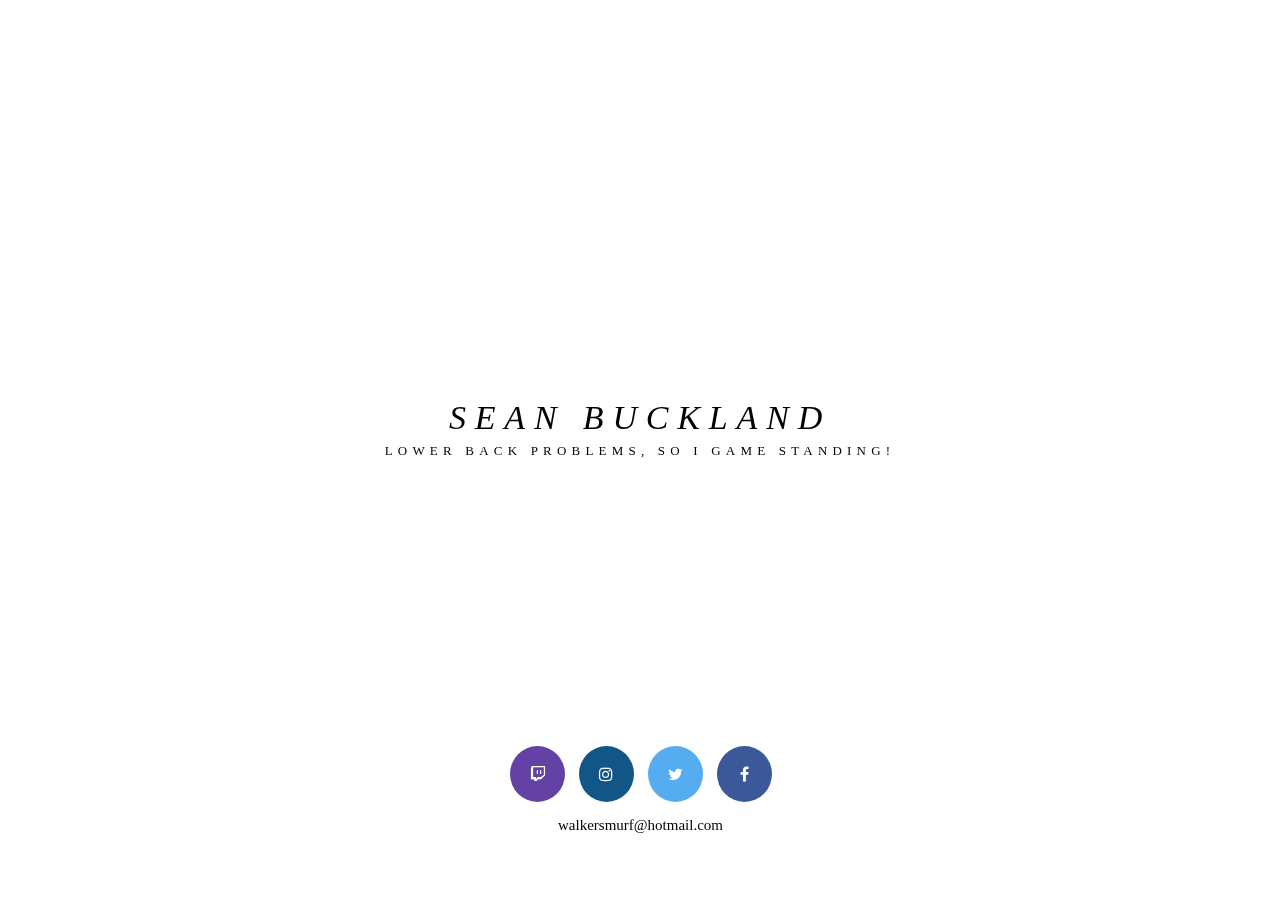
==== index.html @ f99f3313 "social icons" ====
<html>
   <head>
      <title>Sean Buckland</title>
      <meta name="author" content="Kit Watson">
      <meta name="description" content="Streamer site of Sean Buckland">
      <meta name="viewport" content="width=device-width, initial-scale=1, minimal-ui">
      <link rel="stylesheet" href="main.css">
      <link rel="stylesheet" href="https://cdnjs.cloudflare.com/ajax/libs/font-awesome/4.7.0/css/font-awesome.min.css">
   </head>
   <body>
      <div class="wrapper">
         <div class="triangle-pattern"></div>
         <div class="wrapper-inner">
            <h1 class="name" style="font-family: 'Trattatello, fantasy';">Sean Buckland</h1>
            <h2 class="byline">Lower Back problems, so I game standing!</h2>
            <ul class="social-links">
               <li>
                  <a class="fa fa-twitch" target="_blank" href="http://twitch.tv/walkersmurf"></a>
               </li>
               <li>
                  <a class="fa fa-instagram" target="_blank" href="https://www.instagram.com/walkersmurf/"></a>
               </li>
               <li>
                  <a class="fa fa-twitter" target="_blank" href="http://www.twitter.com/walkersmurf1"></a>
               </li>
                  <a class="fa fa-facebook" target="_blank" href="http://www.facebook.com/walkersmurf"></a>
               </li>
               <li class="email-link-outer">
                  <a class="email-link" target="_blank" href="mailto:walkersmurf@hotmail.com">walkersmurf@hotmail.com</a>
               </li>
            </ul>
         </div>
      </div>
   </body>
</html>
---- main.css ----
/* Structure & Background
----------------------------- */
  .fa {
    padding: 20px;
    font-size: 30px;
    width: 15px;
    text-align: center;
    text-decoration: none;
    margin: 5px 5px;
    border-radius: 50%;
  }
  .fa-facebook {
    background: #3B5998;
    color: white;
  }
  .fa-twitter {
    background: #55ACEE;
    color: white;
  }
  .fa-instagram {
    background: #125688;
    color: white;
  }
  .fa-twitch {
    background: #6441a5;
    color: white;
  }
.wrapper {
  position: fixed;
  top: 0;
  right: 0;
  bottom: 0;
  left: 0;
  background-image: url('bg.jpg');
  background-size: cover;
  background-position: center;
  color: #000;
  text-align: center;
  text-rendering: optimizeLegibility;
}
.wrapper:before {
  content: '';
  display: inline-block;
  height: 100%;
  vertical-align: middle;
  margin-right: -0.25em;
}
.wrapper:after {
  content: '';
  position: fixed;
  top: 10px;
  right: 10px;
  bottom: 10px;
  left: 10px;
  border: 1px solid rgba(255,255,255,.2);
}
.wrapper-inner {
  position: relative;
  display: inline-block;
  vertical-align: middle;
  z-index: 2;
  margin-top: -4%;
  max-width: 80%;
}
.wrapper-inner:before {
  content: '';
  display: block;
  position: absolute;
  top: 0;
  left: 0;
  width: 337px;
  height: 337px;
  left: 50%;
  top: 50%;
  margin-left: -168px;
  margin-top: -168px;
  background-image: url(circle-red.png);
  background-size: 100%;
}
.triangle-pattern {
  position: fixed;
  top: 0;
  right: 0;
  bottom: 0;
  left: 0;
  background-image: url('triangles.png');
  background-size: cover;
  background-position: center;
  opacity: .03;
}

/* Type
----------------------------- */
.name {
  position: relative;
  z-index: 2;
  font-size: 34px;
  line-height: 1;
  letter-spacing: 0.26em;
  font-weight: 300;
  font-style: italic;
  font-family: "freight-big-pro";
  margin-bottom: 0;
  margin-top: 28px;
  text-transform: uppercase;
}
.byline {
  margin-top: 2px;
  position: relative;
  z-index: 2;
  font-family: "brandon-grotesque";
  font-size: 13px;
  line-height: 2.2;
  font-weight: 300;
  letter-spacing: 0.4em;
  text-transform: uppercase;
}
.divider {
  width: 80px;
  margin-top: 75px;
  border-color: rgba(0,0,0,.3);
  border-width: 0;
  border-bottom-width: 1px;
}

/* Social Links
----------------------------- */
.social-links {
  position: fixed;
  width: 475px;
  left: 50%;
  bottom: 50px;
  margin-left: -237px;
  padding: 0;
  list-style-type: none;
}
.social-links > li {
  display: inline-block;
}
.social-link-item {
  display: inline-block;
  background-image: url(icons-sprite.png);
  height: 20px;
  background-size: 123px 20px;
/*
  text-indent: -9999px;
*/
  margin-left: 15px;
  opacity: .4;
  -webkit-transition: all .1s ease-in;
}
.social-links .email-link-outer {
  margin-top: 10px;
  display: block;
} 
.email-link {
  color: #000;
  font-size: 15px;
  text-decoration: none;
  font-family: "brandon-grotesque";
  opacity: 1;
  -webkit-transition: opacity .1s ease-in;
}
.email-link:hover,
.email-link:focus {
  opacity: 1;
} 
.social-link-item:hover{
  opacity: 0.6;
  color:red;
}
/*
.social-link-item-twitch {
  margin-left: 0;
  width: 21px;
}
.social-link-item-instagram {
  background-position: -21px 0;
  width: 19px;
}
.social-link-item-twitter {
  background-position: -40px 0;
  width: 18px;
}
.social-link-item-facebook {
  background-position: -58px 0;
  width: 21px;
}
*/

@media (max-width: 600px) {
  .name {
    font-size: 30px;
    letter-spacing: 0.2em;
  }
}
@media (max-width: 400px) {
  .name {
    margin-top: 20px;
    font-size: 24px;
    letter-spacing: 0.1em;
  }
  .byline {
    font-size: 12px;
    letter-spacing: 0.2em;
  }
  .wrapper-inner {
    margin-top: -20%;
  }
  .wrapper-inner:before {
    width: 200px;
    height: 200px;
    margin-left: -100px;
    margin-top: -100px;
  }

}
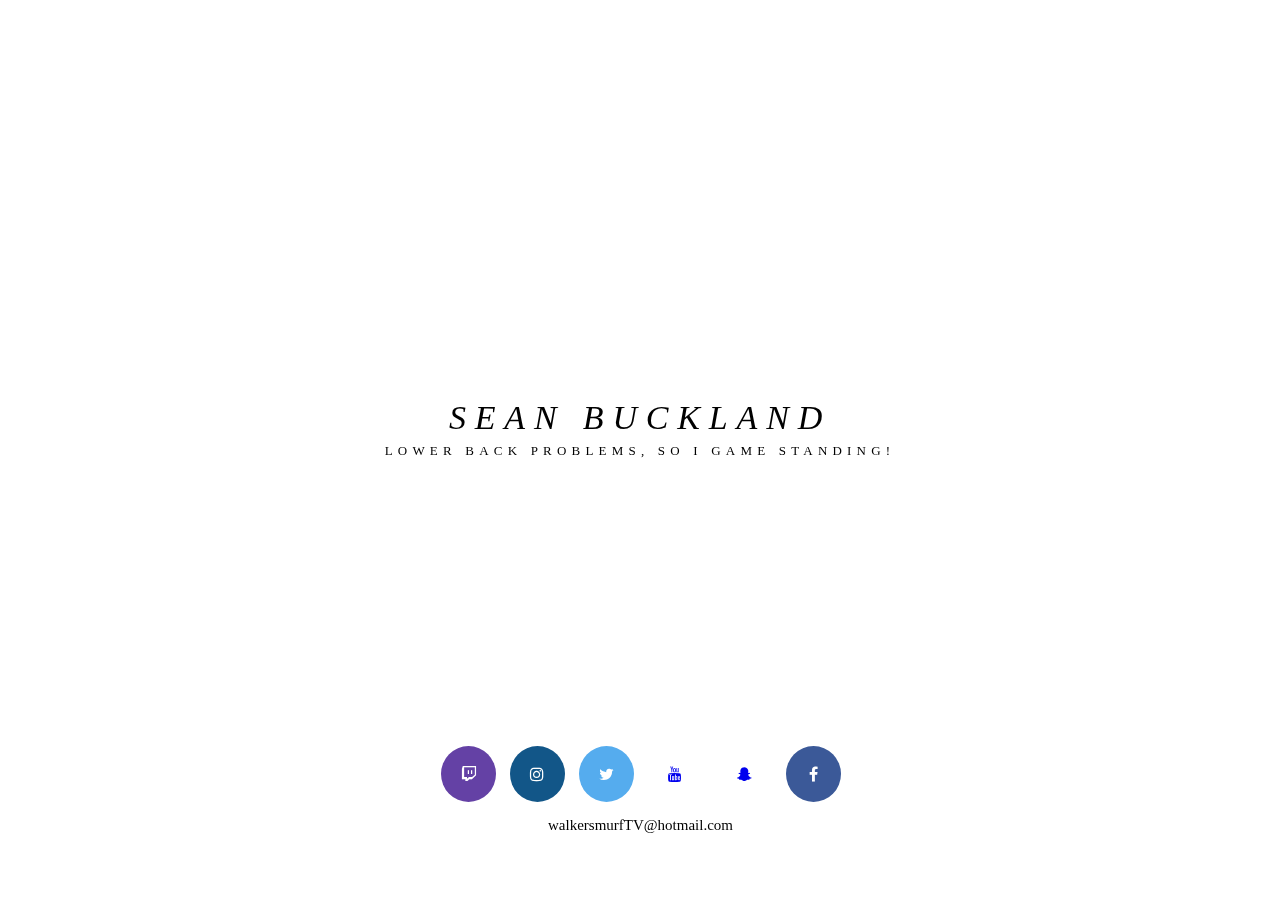
==== commit 3fcc5314: "Add files via upload" ====
--- a/index.html
+++ b/index.html
@@ -23,10 +23,16 @@
                <li>
                   <a class="fa fa-twitter" target="_blank" href="http://www.twitter.com/walkersmurf1"></a>
                </li>
+                  <a class="fa fa-youtube" target="_blank" href="https://www.youtube.com/channel/walkersmurf"></a>
+               </li>
+               </li>
+                  <a class="fa fa-snapchat-ghost" target="_blank" href="https://www.snapchat.com/add/walkersmurf"></a>
+               </li>
+               </li>
                   <a class="fa fa-facebook" target="_blank" href="http://www.facebook.com/walkersmurf"></a>
                </li>
                <li class="email-link-outer">
-                  <a class="email-link" target="_blank" href="mailto:walkersmurf@hotmail.com">walkersmurf@hotmail.com</a>
+                  <a class="email-link" target="_blank" href="mailto:walkersmurfTV@hotmail.com">walkersmurfTV@hotmail.com</a>
                </li>
             </ul>
          </div>
--- a/main.css
+++ b/main.css
@@ -8,6 +8,9 @@
     text-decoration: none;
     margin: 5px 5px;
     border-radius: 50%;
+  }
+  .fa:hover {
+    opacity: 0.5;
   }
   .fa-facebook {
     background: #3B5998;
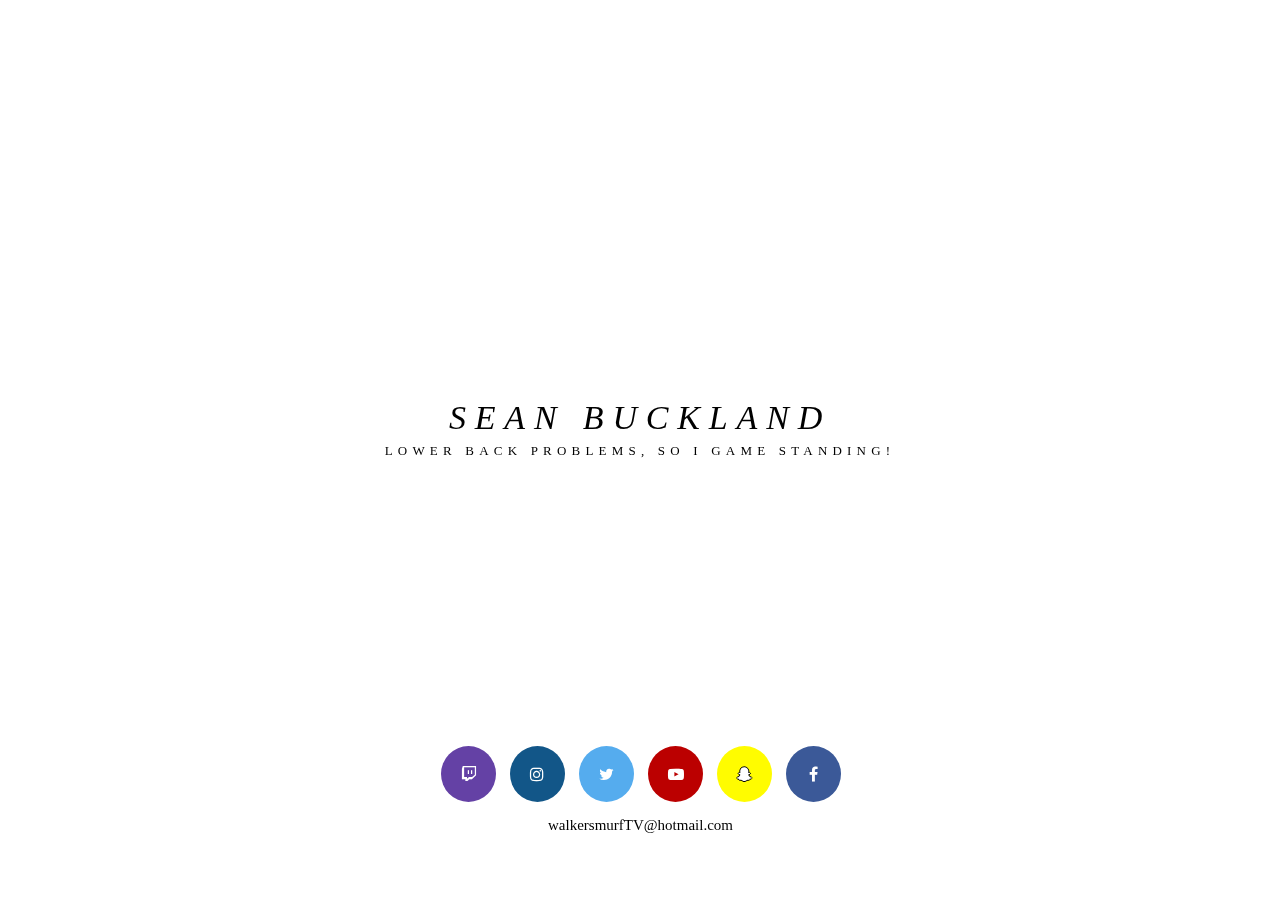
==== commit c3d011d2: "Add files via upload" ====
--- a/index.html
+++ b/index.html
@@ -23,7 +23,7 @@
                <li>
                   <a class="fa fa-twitter" target="_blank" href="http://www.twitter.com/walkersmurf1"></a>
                </li>
-                  <a class="fa fa-youtube" target="_blank" href="https://www.youtube.com/channel/walkersmurf"></a>
+                  <a class="fa fa-youtube-play" target="_blank" href="https://www.youtube.com/channel/walkersmurf"></a>
                </li>
                </li>
                   <a class="fa fa-snapchat-ghost" target="_blank" href="https://www.snapchat.com/add/walkersmurf"></a>
--- a/main.css
+++ b/main.css
@@ -27,6 +27,15 @@
   .fa-twitch {
     background: #6441a5;
     color: white;
+  }
+  .fa-youtube-play {
+    background: #bb0000;
+    color: white;
+  }
+  .fa-snapchat-ghost {
+    background: #fffc00;
+    color: white;
+    text-shadow: -1px 0 black, 0 1px black, 1px 0 black, 0 -1px black;
   }
 .wrapper {
   position: fixed;
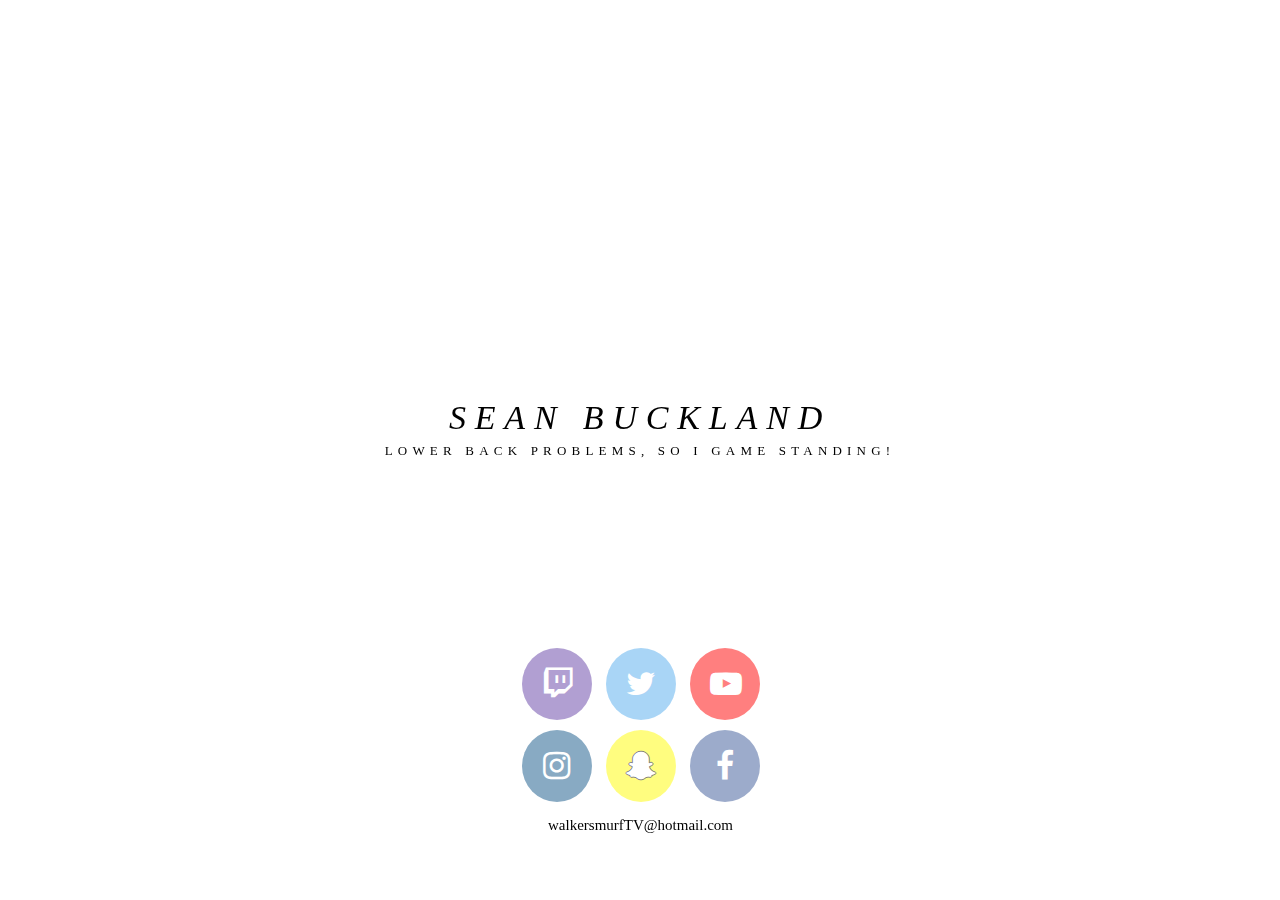
==== commit 42d53f09: "Add files via upload" ====
--- a/index.html
+++ b/index.html
@@ -11,25 +11,27 @@
       <div class="wrapper">
          <div class="triangle-pattern"></div>
          <div class="wrapper-inner">
-            <h1 class="name" style="font-family: 'Trattatello, fantasy';">Sean Buckland</h1>
+            <h1 class="name">Sean Buckland</h1>
             <h2 class="byline">Lower Back problems, so I game standing!</h2>
             <ul class="social-links">
                <li>
-                  <a class="fa fa-twitch" target="_blank" href="http://twitch.tv/walkersmurf"></a>
+                  <a class="fa fa-twitch fa-2x" target="_blank" href="http://twitch.tv/walkersmurf"></a>
                </li>
                <li>
-                  <a class="fa fa-instagram" target="_blank" href="https://www.instagram.com/walkersmurf/"></a>
+                  <a class="fa fa-twitter fa-2x" target="_blank" href="http://www.twitter.com/walkersmurf1"></a>
                </li>
                <li>
-                  <a class="fa fa-twitter" target="_blank" href="http://www.twitter.com/walkersmurf1"></a>
+                  <a class="fa fa-youtube-play fa-2x" target="_blank" href="https://www.youtube.com/channel/walkersmurf"></a>
                </li>
-                  <a class="fa fa-youtube-play" target="_blank" href="https://www.youtube.com/channel/walkersmurf"></a>
+               <br>
+               <li>
+                  <a class="fa fa-instagram fa-2x" target="_blank" href="https://www.instagram.com/walkersmurf/"></a>
                </li>
+               <li>
+                  <a class="fa fa-snapchat-ghost fa-2x" target="_blank" href="https://www.snapchat.com/add/walkersmurf"></a>
                </li>
-                  <a class="fa fa-snapchat-ghost" target="_blank" href="https://www.snapchat.com/add/walkersmurf"></a>
-               </li>
-               </li>
-                  <a class="fa fa-facebook" target="_blank" href="http://www.facebook.com/walkersmurf"></a>
+               <li>
+                  <a class="fa fa-facebook fa-2x" target="_blank" href="http://www.facebook.com/walkersmurf"></a>
                </li>
                <li class="email-link-outer">
                   <a class="email-link" target="_blank" href="mailto:walkersmurfTV@hotmail.com">walkersmurfTV@hotmail.com</a>
--- a/main.css
+++ b/main.css
@@ -1,186 +1,215 @@
 /* Structure & Background
 ----------------------------- */
-  .fa {
-    padding: 20px;
-    font-size: 30px;
-    width: 15px;
-    text-align: center;
-    text-decoration: none;
-    margin: 5px 5px;
-    border-radius: 50%;
-  }
-  .fa:hover {
-    opacity: 0.5;
-  }
-  .fa-facebook {
-    background: #3B5998;
-    color: white;
-  }
-  .fa-twitter {
-    background: #55ACEE;
-    color: white;
-  }
-  .fa-instagram {
-    background: #125688;
-    color: white;
-  }
-  .fa-twitch {
-    background: #6441a5;
-    color: white;
-  }
-  .fa-youtube-play {
-    background: #bb0000;
-    color: white;
-  }
-  .fa-snapchat-ghost {
-    background: #fffc00;
-    color: white;
-    text-shadow: -1px 0 black, 0 1px black, 1px 0 black, 0 -1px black;
-  }
+
+.fa {
+	padding: 20px;
+	font-size: 30px;
+	width: 30px;
+	text-align: center;
+	text-decoration: none;
+	margin: 5px 5px;
+	border-radius: 50%;
+	opacity: 0.5
+}
+
+.fa:hover {
+	opacity: 1;
+}
+
+.fa-facebook {
+	background: #3B5998;
+	color: white;
+}
+
+.fa-twitter {
+	background: #55ACEE;
+	color: white;
+}
+
+.fa-instagram {
+	background: #125688;
+	color: white;
+}
+
+.fa-twitch {
+	background: #6441a5;
+	color: white;
+}
+
+.fa-youtube-play {
+	background: #ff0000;
+	color: white;
+}
+
+.fa-snapchat-ghost {
+	background: #fffc00;
+	color: white;
+	text-shadow: -1px 0 black, 0 1px black, 1px 0 black, 0 -1px black;
+}
+
 .wrapper {
-  position: fixed;
-  top: 0;
-  right: 0;
-  bottom: 0;
-  left: 0;
-  background-image: url('bg.jpg');
-  background-size: cover;
-  background-position: center;
-  color: #000;
-  text-align: center;
-  text-rendering: optimizeLegibility;
-}
+	position: fixed;
+	top: 0;
+	right: 0;
+	bottom: 0;
+	left: 0;
+	background-image: url('bg.jpg');
+	background-size: cover;
+	background-position: center;
+	color: #000;
+	text-align: center;
+	text-rendering: optimizeLegibility;
+}
+
 .wrapper:before {
-  content: '';
-  display: inline-block;
-  height: 100%;
-  vertical-align: middle;
-  margin-right: -0.25em;
-}
+	content: '';
+	display: inline-block;
+	height: 100%;
+	vertical-align: middle;
+	margin-right: -0.25em;
+}
+
 .wrapper:after {
-  content: '';
-  position: fixed;
-  top: 10px;
-  right: 10px;
-  bottom: 10px;
-  left: 10px;
-  border: 1px solid rgba(255,255,255,.2);
-}
+	content: '';
+	position: fixed;
+	top: 10px;
+	right: 10px;
+	bottom: 10px;
+	left: 10px;
+	border: 1px solid rgba(255, 255, 255, .2);
+}
+
 .wrapper-inner {
-  position: relative;
-  display: inline-block;
-  vertical-align: middle;
-  z-index: 2;
-  margin-top: -4%;
-  max-width: 80%;
-}
+	position: relative;
+	display: inline-block;
+	vertical-align: middle;
+	z-index: 2;
+	margin-top: -4%;
+	max-width: 80%;
+}
+
 .wrapper-inner:before {
-  content: '';
-  display: block;
-  position: absolute;
-  top: 0;
-  left: 0;
-  width: 337px;
-  height: 337px;
-  left: 50%;
-  top: 50%;
-  margin-left: -168px;
-  margin-top: -168px;
-  background-image: url(circle-red.png);
-  background-size: 100%;
-}
+	content: '';
+	display: block;
+	position: absolute;
+	top: 0;
+	left: 0;
+	width: 337px;
+	height: 337px;
+	left: 50%;
+	top: 50%;
+	margin-left: -168px;
+	margin-top: -168px;
+	background-image: url(circle-red.png);
+	background-size: 100%;
+}
+
 .triangle-pattern {
-  position: fixed;
-  top: 0;
-  right: 0;
-  bottom: 0;
-  left: 0;
-  background-image: url('triangles.png');
-  background-size: cover;
-  background-position: center;
-  opacity: .03;
-}
+	position: fixed;
+	top: 0;
+	right: 0;
+	bottom: 0;
+	left: 0;
+	background-image: url('triangles.png');
+	background-size: cover;
+	background-position: center;
+	opacity: .5;
+}
+
 
 /* Type
 ----------------------------- */
+
 .name {
-  position: relative;
-  z-index: 2;
-  font-size: 34px;
-  line-height: 1;
-  letter-spacing: 0.26em;
-  font-weight: 300;
-  font-style: italic;
-  font-family: "freight-big-pro";
-  margin-bottom: 0;
-  margin-top: 28px;
-  text-transform: uppercase;
-}
+	position: relative;
+	z-index: 2;
+	font-size: 34px;
+	line-height: 1;
+	letter-spacing: 0.26em;
+	font-weight: 300;
+	font-style: italic;
+	font-family: "freight-big-pro";
+	margin-bottom: 0;
+	margin-top: 28px;
+	text-transform: uppercase;
+}
+
 .byline {
-  margin-top: 2px;
-  position: relative;
-  z-index: 2;
-  font-family: "brandon-grotesque";
-  font-size: 13px;
-  line-height: 2.2;
-  font-weight: 300;
-  letter-spacing: 0.4em;
-  text-transform: uppercase;
-}
+	margin-top: 2px;
+	position: relative;
+	z-index: 2;
+	font-family: "brandon-grotesque";
+	font-size: 13px;
+	line-height: 2.2;
+	font-weight: 300;
+	letter-spacing: 0.4em;
+	text-transform: uppercase;
+}
+
 .divider {
-  width: 80px;
-  margin-top: 75px;
-  border-color: rgba(0,0,0,.3);
-  border-width: 0;
-  border-bottom-width: 1px;
-}
+	width: 80px;
+	margin-top: 75px;
+	border-color: rgba(0, 0, 0, .3);
+	border-width: 0;
+	border-bottom-width: 1px;
+}
+
 
 /* Social Links
 ----------------------------- */
+
 .social-links {
-  position: fixed;
-  width: 475px;
-  left: 50%;
-  bottom: 50px;
-  margin-left: -237px;
-  padding: 0;
-  list-style-type: none;
-}
-.social-links > li {
-  display: inline-block;
-}
+	position: fixed;
+	width: 475px;
+	left: 50%;
+	bottom: 50px;
+	margin-left: -237px;
+	padding: 0;
+	list-style-type: none;
+}
+
+.social-links>li {
+	display: inline-block;
+}
+
 .social-link-item {
-  display: inline-block;
-  background-image: url(icons-sprite.png);
-  height: 20px;
-  background-size: 123px 20px;
-/*
+	display: inline-block;
+	background-image: url(icons-sprite.png);
+	height: 20px;
+	background-size: 123px 20px;
+	/*
   text-indent: -9999px;
 */
-  margin-left: 15px;
-  opacity: .4;
-  -webkit-transition: all .1s ease-in;
-}
+	margin-left: 15px;
+	opacity: .4;
+	-webkit-transition: all .1s ease-in;
+}
+
 .social-links .email-link-outer {
-  margin-top: 10px;
-  display: block;
-} 
+	margin-top: 10px;
+	display: block;
+}
+
 .email-link {
-  color: #000;
-  font-size: 15px;
-  text-decoration: none;
-  font-family: "brandon-grotesque";
-  opacity: 1;
-  -webkit-transition: opacity .1s ease-in;
-}
+	color: #000;
+	font-size: 15px;
+	text-decoration: none;
+	font-family: "brandon-grotesque";
+	opacity: 1;
+	-webkit-transition: opacity .1s ease-in;
+}
+
 .email-link:hover,
 .email-link:focus {
-  opacity: 1;
-} 
-.social-link-item:hover{
-  opacity: 0.6;
-  color:red;
-}
+	opacity: 1;
+}
+
+.social-link-item:hover {
+	opacity: 0.6;
+	color: red;
+}
+
+
 /*
 .social-link-item-twitch {
   margin-left: 0;
@@ -201,29 +230,29 @@
 */
 
 @media (max-width: 600px) {
-  .name {
-    font-size: 30px;
-    letter-spacing: 0.2em;
-  }
-}
+	.name {
+		font-size: 30px;
+		letter-spacing: 0.2em;
+	}
+}
+
 @media (max-width: 400px) {
-  .name {
-    margin-top: 20px;
-    font-size: 24px;
-    letter-spacing: 0.1em;
-  }
-  .byline {
-    font-size: 12px;
-    letter-spacing: 0.2em;
-  }
-  .wrapper-inner {
-    margin-top: -20%;
-  }
-  .wrapper-inner:before {
-    width: 200px;
-    height: 200px;
-    margin-left: -100px;
-    margin-top: -100px;
-  }
-
+	.name {
+		margin-top: 20px;
+		font-size: 24px;
+		letter-spacing: 0.1em;
+	}
+	.byline {
+		font-size: 12px;
+		letter-spacing: 0.2em;
+	}
+	.wrapper-inner {
+		margin-top: -20%;
+	}
+	.wrapper-inner:before {
+		width: 200px;
+		height: 200px;
+		margin-left: -100px;
+		margin-top: -100px;
+	}
 }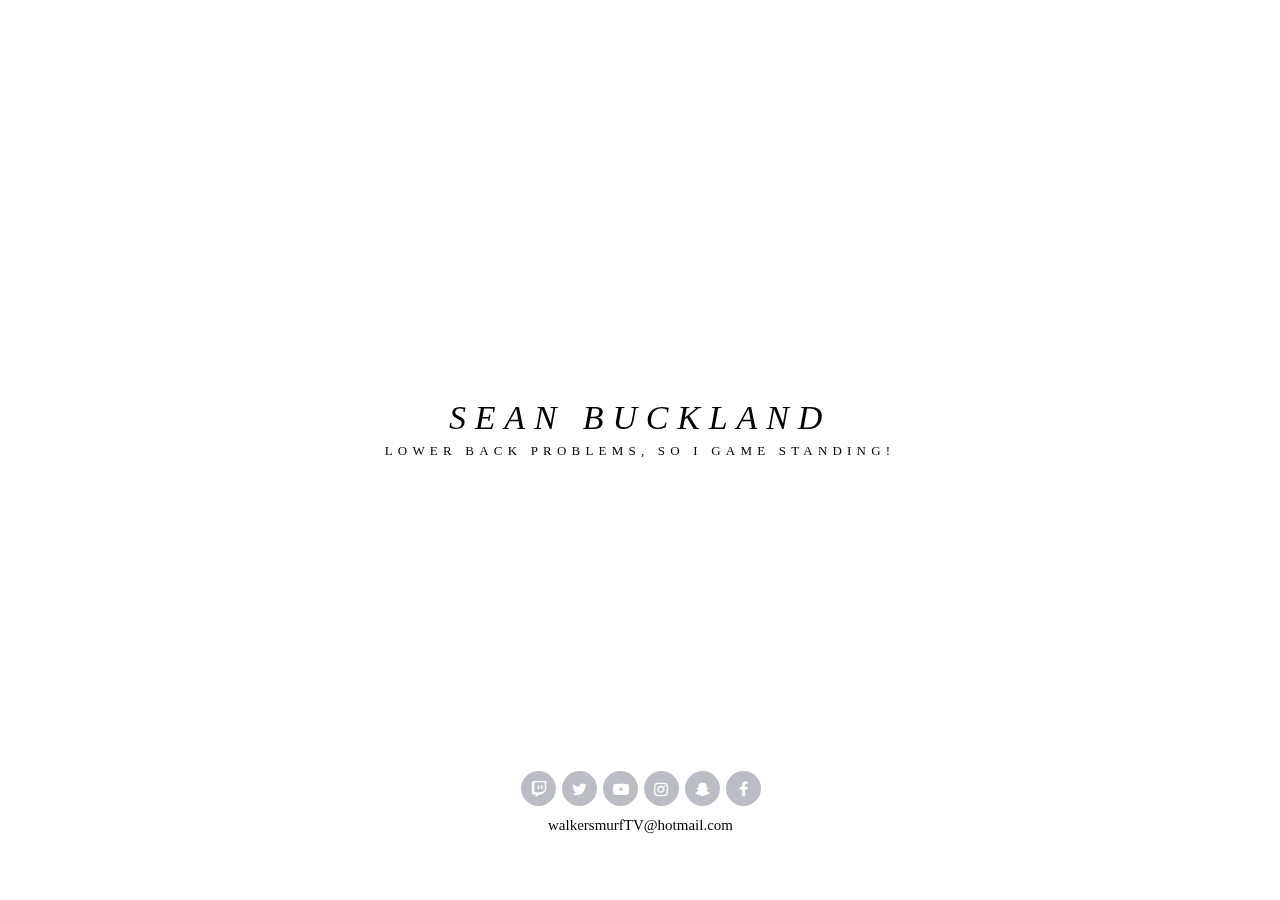
==== commit f3a7f2f9: "Add files via upload" ====
--- a/index.html
+++ b/index.html
@@ -15,23 +15,22 @@
             <h2 class="byline">Lower Back problems, so I game standing!</h2>
             <ul class="social-links">
                <li>
-                  <a class="fa fa-twitch fa-2x" target="_blank" href="http://twitch.tv/walkersmurf"></a>
+                  <a class="fa fa-twitch" target="_blank" href="http://twitch.tv/walkersmurf"></a>
                </li>
                <li>
-                  <a class="fa fa-twitter fa-2x" target="_blank" href="http://www.twitter.com/walkersmurf1"></a>
+                  <a class="fa fa-twitter" target="_blank" href="http://www.twitter.com/walkersmurf1"></a>
                </li>
                <li>
-                  <a class="fa fa-youtube-play fa-2x" target="_blank" href="https://www.youtube.com/channel/walkersmurf"></a>
-               </li>
-               <br>
-               <li>
-                  <a class="fa fa-instagram fa-2x" target="_blank" href="https://www.instagram.com/walkersmurf/"></a>
+                  <a class="fa fa-youtube-play" target="_blank" href="https://www.youtube.com/channel/walkersmurf"></a>
                </li>
                <li>
-                  <a class="fa fa-snapchat-ghost fa-2x" target="_blank" href="https://www.snapchat.com/add/walkersmurf"></a>
+                  <a class="fa fa-instagram" target="_blank" href="https://www.instagram.com/walkersmurf/"></a>
                </li>
                <li>
-                  <a class="fa fa-facebook fa-2x" target="_blank" href="http://www.facebook.com/walkersmurf"></a>
+                  <a class="fa fa-snapchat-ghost" target="_blank" href="https://www.snapchat.com/add/walkersmurf"></a>
+               </li>
+               <li>
+                  <a class="fa fa-facebook" target="_blank" href="http://www.facebook.com/walkersmurf"></a>
                </li>
                <li class="email-link-outer">
                   <a class="email-link" target="_blank" href="mailto:walkersmurfTV@hotmail.com">walkersmurfTV@hotmail.com</a>
--- a/main.css
+++ b/main.css
@@ -2,12 +2,13 @@
 ----------------------------- */
 
 .fa {
-	padding: 20px;
+	padding: 10px;
 	font-size: 30px;
-	width: 30px;
+	width: 15px;
+	height: 15px;
 	text-align: center;
 	text-decoration: none;
-	margin: 5px 5px;
+	margin: 1px 1px;
 	border-radius: 50%;
 	opacity: 0.5
 }
@@ -17,33 +18,57 @@
 }
 
 .fa-facebook {
-	background: #3B5998;
-	color: white;
+/*	background: #3B5998;*/
+	color: white;
+	background: #767d87;
+}
+.fa-facebook:hover {
+	background: #3B5998
 }
 
 .fa-twitter {
-	background: #55ACEE;
-	color: white;
+/*	background: #55ACEE;*/
+	color: white;
+	background: #767d87;
+}
+.fa-twitter:hover {
+	background: #55ACEE
 }
 
 .fa-instagram {
-	background: #125688;
-	color: white;
+/*	background: #125688;*/
+	color: white;
+	background: #767d87;
+}
+.fa-instagram:hover {
+	background: #125688
 }
 
 .fa-twitch {
-	background: #6441a5;
-	color: white;
+/*	background: #6441a5;*/
+	color: white;
+	background: #767d87;
+}
+.fa-twitch:hover {
+	background: #6441a5
 }
 
 .fa-youtube-play {
-	background: #ff0000;
-	color: white;
+/*	background: #ff0000;*/
+	color: white;
+	background: #767d87;
+}
+.fa-youtube-play:hover {
+	background: #ff0000
 }
 
 .fa-snapchat-ghost {
+/*	background: #fffc00;*/
+	color: white;
+	background: #767d87;
+}
+.fa-snapchat-ghost:hover {
 	background: #fffc00;
-	color: white;
 	text-shadow: -1px 0 black, 0 1px black, 1px 0 black, 0 -1px black;
 }
 
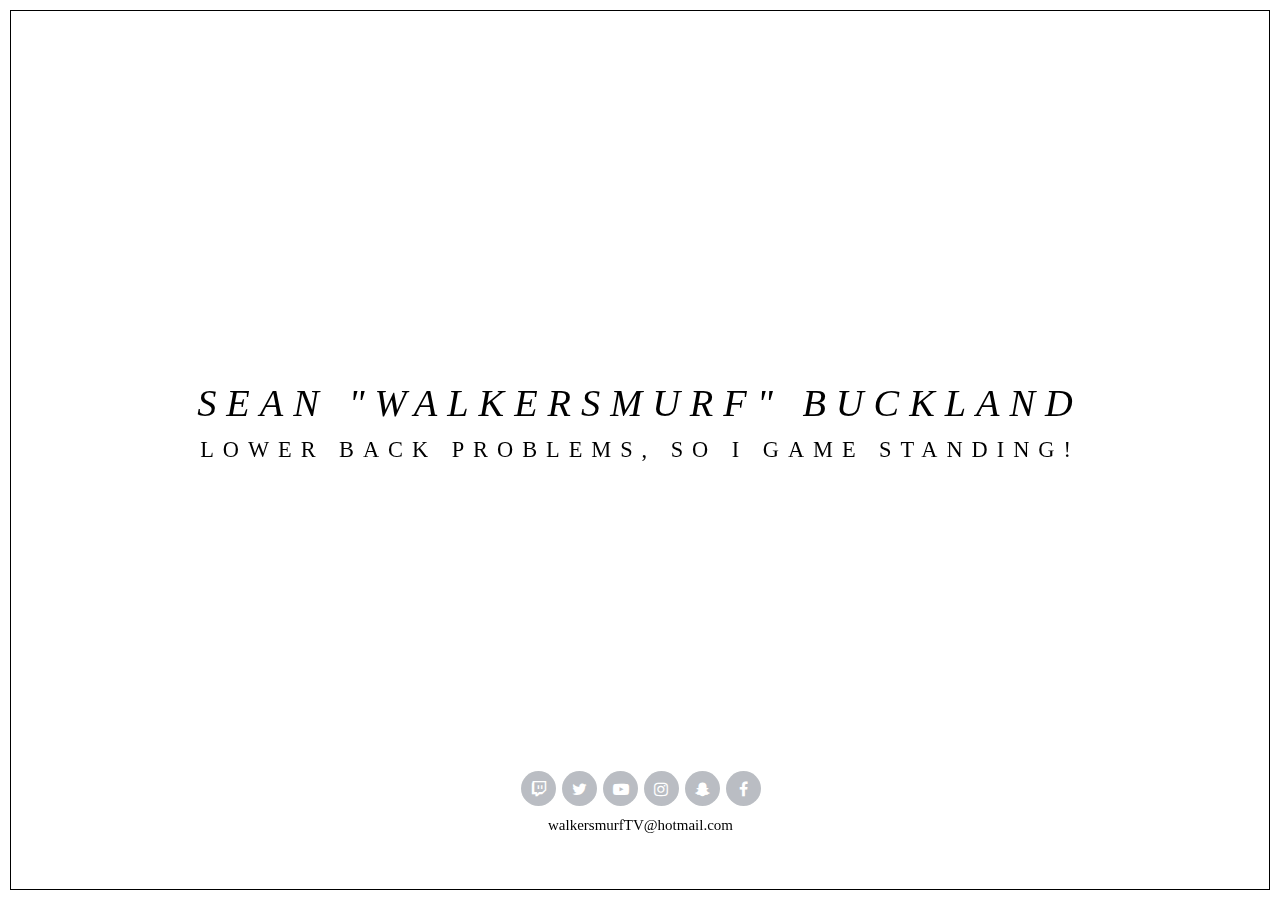
==== commit a6a08928: "Add files via upload" ====
--- a/index.html
+++ b/index.html
@@ -9,9 +9,8 @@
    </head>
    <body>
       <div class="wrapper">
-         <div class="triangle-pattern"></div>
          <div class="wrapper-inner">
-            <h1 class="name">Sean Buckland</h1>
+            <h1 class="name">Sean "Walkersmurf" Buckland</h1>
             <h2 class="byline">Lower Back problems, so I game standing!</h2>
             <ul class="social-links">
                <li>
--- a/main.css
+++ b/main.css
@@ -101,7 +101,7 @@
 	right: 10px;
 	bottom: 10px;
 	left: 10px;
-	border: 1px solid rgba(255, 255, 255, .2);
+	border: 1px solid rgba(0, 0, 0, 1);
 }
 
 .wrapper-inner {
@@ -129,26 +129,13 @@
 	background-size: 100%;
 }
 
-.triangle-pattern {
-	position: fixed;
-	top: 0;
-	right: 0;
-	bottom: 0;
-	left: 0;
-	background-image: url('triangles.png');
-	background-size: cover;
-	background-position: center;
-	opacity: .5;
-}
-
-
 /* Type
 ----------------------------- */
 
 .name {
 	position: relative;
 	z-index: 2;
-	font-size: 34px;
+	font-size: 3vw;
 	line-height: 1;
 	letter-spacing: 0.26em;
 	font-weight: 300;
@@ -164,7 +151,7 @@
 	position: relative;
 	z-index: 2;
 	font-family: "brandon-grotesque";
-	font-size: 13px;
+	font-size: 1.75vw;
 	line-height: 2.2;
 	font-weight: 300;
 	letter-spacing: 0.4em;
@@ -219,7 +206,6 @@
 	color: #000;
 	font-size: 15px;
 	text-decoration: none;
-	font-family: "brandon-grotesque";
 	opacity: 1;
 	-webkit-transition: opacity .1s ease-in;
 }
